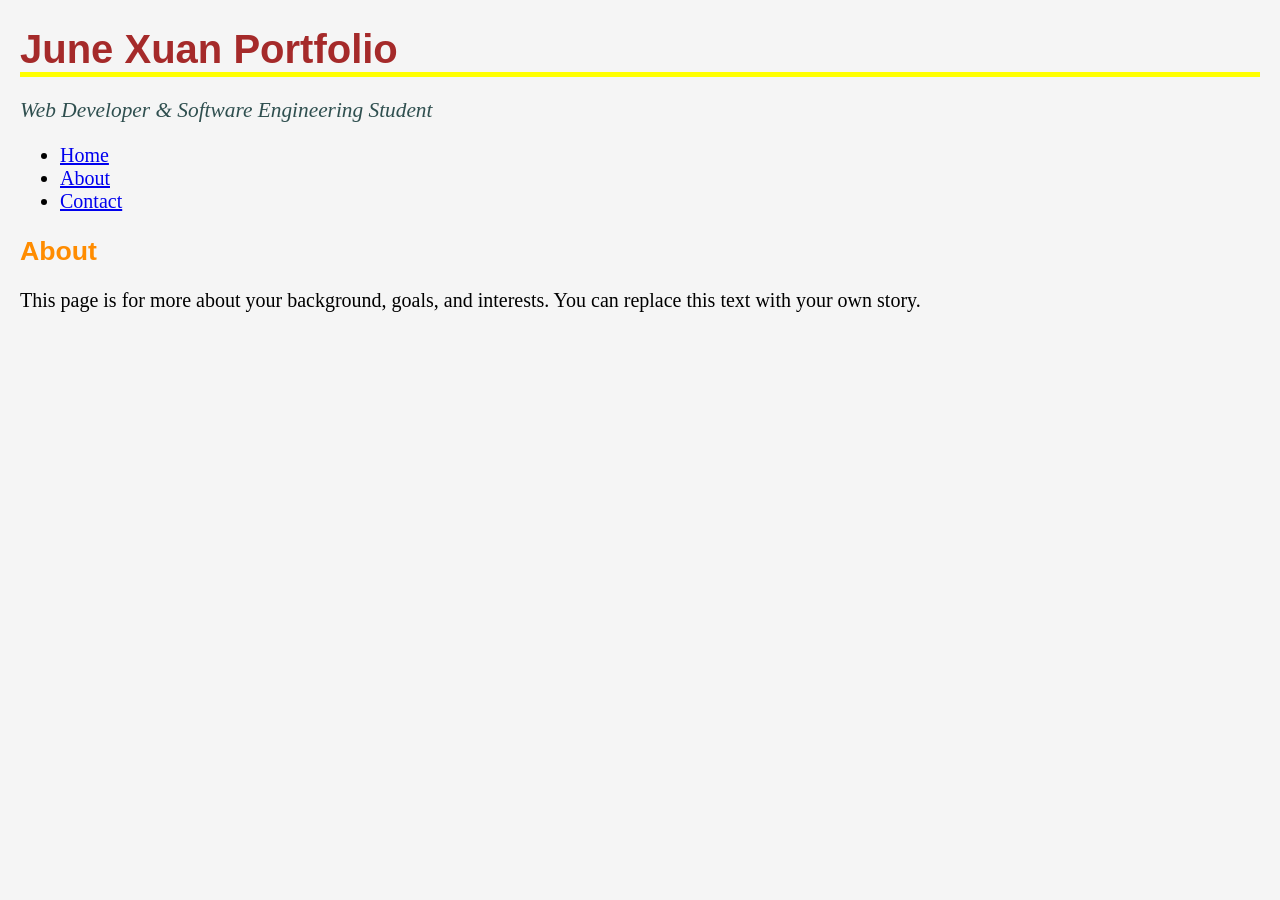
==== about.html @ 20bf7922 "yellow header" ====
<!doctype html>
<html lang="en">
  <head>
    <link rel="stylesheet" href="../style.css" />
    <meta charset="UTF-8" />
    <meta name="viewport" content="width=device-width, initial-scale=1.0" />
    <title>About — June Xuan Portfolio</title>
  </head>

  <body>
    <header class="site-header">
      <div class="header-inner">
        <div class="brand">
          <h1>June Xuan Portfolio</h1>
          <p class="subtitle">Web Developer & Software Engineering Student</p>
        </div>
        <nav class="site-nav" aria-label="Main navigation">
          <ul>
            <li><a href="home.html">Home</a></li>
            <li><a href="about.html" aria-current="page">About</a></li>
            <li><a href="contact.html">Contact</a></li>
          </ul>
        </nav>
      </div>
    </header>

    <main>
      <h2>About</h2>
      <p>
        This page is for more about your background, goals, and interests. You can replace this
        text with your own story.
      </p>
    </main>
  </body>
</html>
---- style.css ----
body {
  background-color: whitesmoke;
  margin: 20px;
}

body * {
  font-family: "Times New Roman", Times, serif;
  font-size: 15pt;
}

.header {
  background-color: lightyellow;
  padding: 20px;
  border: 3px solid orange;
  text-align: center;
  margin-bottom: 20px;
}

h1 {
  font-family: "Franklin Gothic Medium", "Arial Narrow", Arial, sans-serif;
  font-size: 30pt;
  color: brown;
  border-bottom: 5px solid yellow;
  margin-bottom: 10px;
}

.subtitle {
  font-size: 16pt;
  color: darkslategray;
  font-style: italic;
}

h2 {
  font-family: "Franklin Gothic Medium", "Arial Narrow", Arial, sans-serif;
  font-size: 20pt;
  color: darkorange;
}
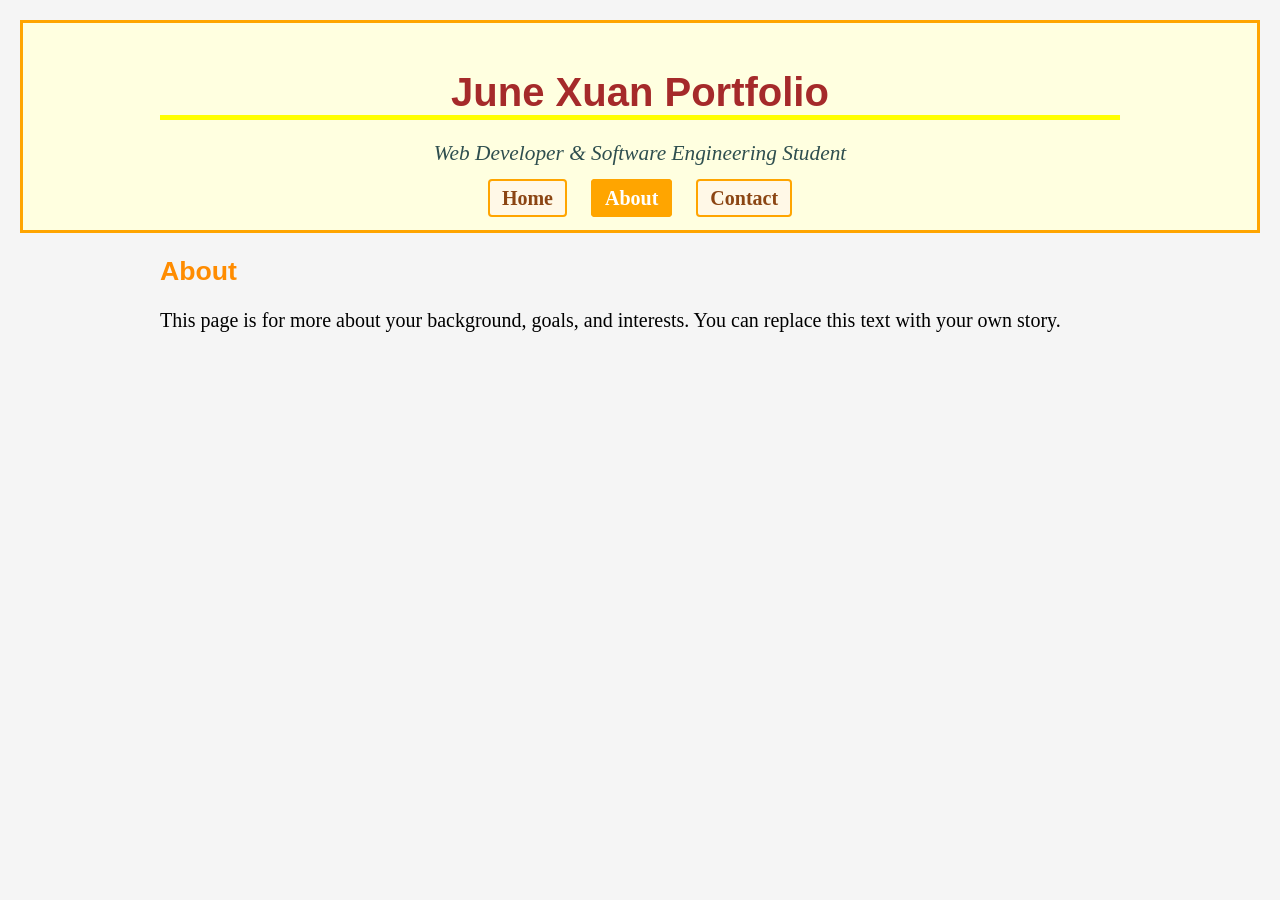
==== commit 86a8de10: "yellow header2" ====
--- a/about.html
+++ b/about.html
@@ -2,6 +2,7 @@
 <html lang="en">
   <head>
     <link rel="stylesheet" href="../style.css" />
+    <link rel="stylesheet" href="site-header.css" />
     <meta charset="UTF-8" />
     <meta name="viewport" content="width=device-width, initial-scale=1.0" />
     <title>About — June Xuan Portfolio</title>
--- a/site-header.css
+++ b/site-header.css
@@ -0,0 +1,55 @@
+.site-header {
+  background-color: lightyellow;
+  padding: 20px;
+  border: 3px solid orange;
+  margin-bottom: 20px;
+}
+
+.site-header .header-inner {
+  max-width: 960px;
+  margin: 0 auto;
+  text-align: center;
+}
+
+.site-header .brand {
+  margin-bottom: 16px;
+}
+
+.site-nav ul {
+  list-style: none;
+  margin: 0;
+  padding: 0;
+  display: flex;
+  flex-wrap: wrap;
+  justify-content: center;
+  gap: 12px 24px;
+}
+
+.site-nav a {
+  color: saddlebrown;
+  font-weight: bold;
+  text-decoration: none;
+  padding: 6px 12px;
+  border: 2px solid orange;
+  border-radius: 4px;
+  background-color: #fff8e7;
+}
+
+.site-nav a:hover {
+  background-color: moccasin;
+}
+
+.site-nav a[aria-current="page"] {
+  background-color: orange;
+  color: white;
+}
+
+main {
+  max-width: 960px;
+  margin: 0 auto;
+}
+
+.redirect-note {
+  text-align: center;
+  margin-top: 40px;
+}
